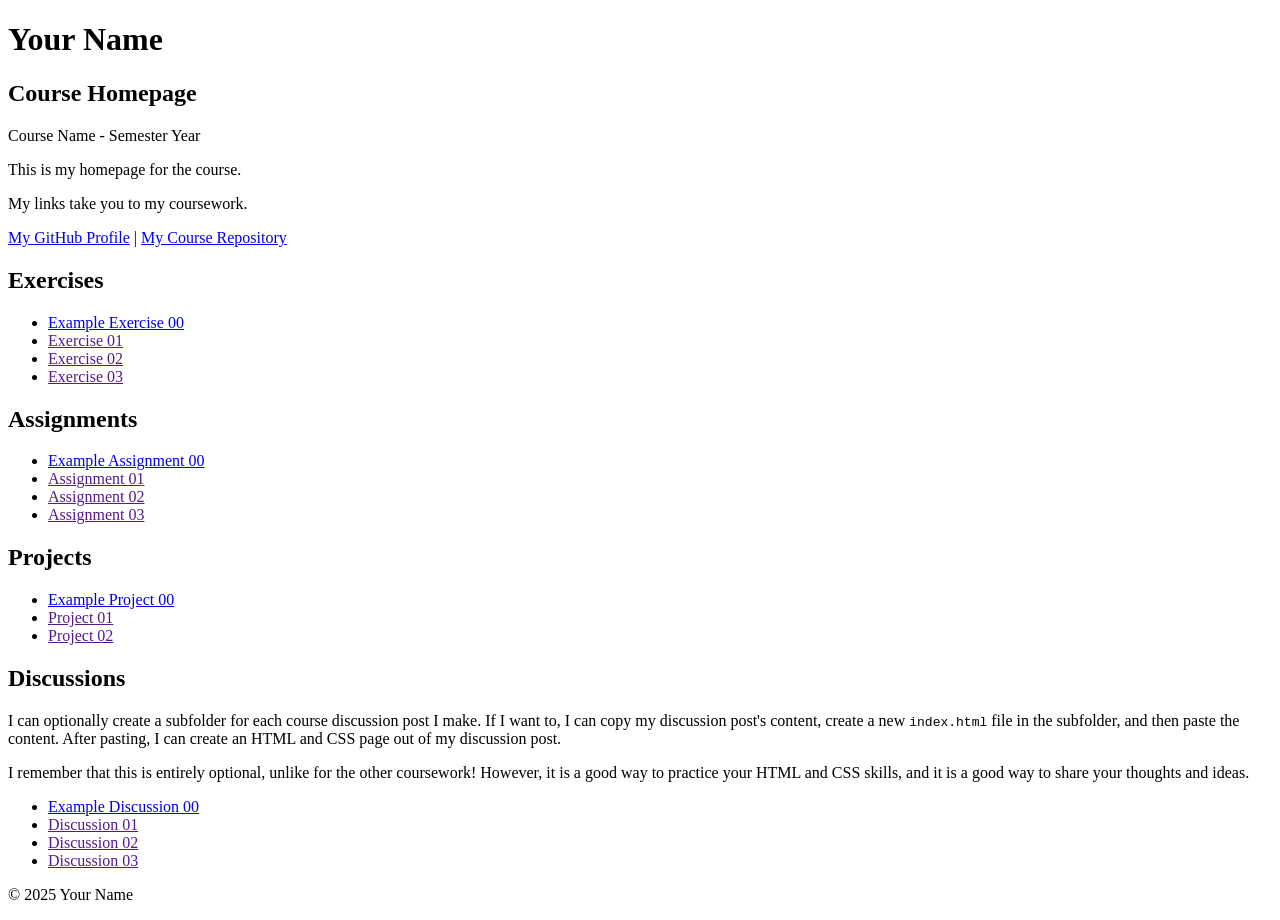
==== index.html @ ba444348 "Initial commit" ====
<!DOCTYPE html>

<!--

INSTRUCTIONS: HOW TO CHANGE THIS PAGE:

1. Change "Student Name" in the title above to your real name.

2. Change "Your Name" in the big heading below to your real name.

3. Change "your-username" to your real GitHub username in both links.

4. Change "your-repo-name" to the name of this repository.

5. Change "Course Name" to the name of your class.

6. Change "Semester Year" to match when you are taking this class.

7. Add links to your work:
    - Find the words that say "Exercise 01", "Assignment 01", etc.
    - Between the quote marks in href="", put the relative link to your work in the subfolder. You can simply link to the subfolder name. Take a look at the example folders and links to see how to do this.
    - For work not yet started/completed, you can leave the href="" blank until you are ready.
    - Change the words "Exercise 01" to match the name of the exercise. Do the same for assignments and projects. If you add your discussion posts, do the same for them.
    - Do this for each piece of work you finish.

8. You can add more links by copying a whole line like this:
    <li><a href="">New Work Name</a></li>
    Then paste it below the last one in that section.

9. Save your changes and push to GitHub when you are done. Remember you can use GitHub Desktop to help you with this.

Remember: During the course, if you want, you can style your homepage to introduce your own style and aesthetics. To start, keep this page simple and plain. This is just a template to get you started. Embrace the handcrafted approach to web design and development: change things to make them your own.

Remember: You must have a GitHub account, a new GitHub repository for this course, and this file (index.html) in that repository. 

Remember: You must create subfolders for each piece of coursework as the semester progresses.

-->

<html lang="en">
    <head>
        <meta charset="UTF-8" />
        <title>Course Homepage template</title>
        <meta charset="UTF-8" />
        <meta name="viewport" content="width=device-width, initial-scale=1.0" />
        <title>Student Name - Course Homepage</title>
    </head>

    <body>
        <header>
            <h1>Your Name</h1>
            <h2>Course Homepage</h2>
            <p>Course Name - Semester Year</p>
            <p>This is my homepage for the course.</p>
            <p>My links take you to my coursework.</p>
            <nav>
                <a href="https://github.com/your-username">My GitHub Profile</a>
                |
                <a href="https://github.com/your-username/your-repo-name">
                    My Course Repository
                </a>
            </nav>
        </header>

        <main>
            <section>
                <h2>Exercises</h2>
                <ul>
                    <li>
                        <a href="example-exercise-00/">Example Exercise 00</a>
                    </li>
                    <li><a href="">Exercise 01</a></li>
                    <li><a href="">Exercise 02</a></li>
                    <li><a href="">Exercise 03</a></li>
                </ul>
            </section>

            <section>
                <h2>Assignments</h2>
                <ul>
                    <li>
                        <a href="example-assignment-00/">
                            Example Assignment 00
                        </a>
                    </li>
                    <li><a href="">Assignment 01</a></li>
                    <li><a href="">Assignment 02</a></li>
                    <li><a href="">Assignment 03</a></li>
                </ul>
            </section>

            <section>
                <h2>Projects</h2>
                <ul>
                    <li>
                        <a href="example-project-00/">Example Project 00</a>
                    </li>
                    <li><a href="">Project 01</a></li>
                    <li><a href="">Project 02</a></li>
                </ul>
            </section>

            <section>
                <h2>Discussions</h2>
                <p>
                    I can optionally create a subfolder for each course
                    discussion post I make. If I want to, I can copy my
                    discussion post's content, create a new
                    <code>index.html</code>
                    file in the subfolder, and then paste the content. After
                    pasting, I can create an HTML and CSS page out of my
                    discussion post.
                </p>
                <p>
                    I remember that this is entirely optional, unlike for the
                    other coursework! However, it is a good way to practice your
                    HTML and CSS skills, and it is a good way to share your
                    thoughts and ideas.
                </p>
                <ul>
                    <li>
                        <a href="example-discussion-00/">
                            Example Discussion 00
                        </a>
                    </li>
                    <li><a href="">Discussion 01</a></li>
                    <li><a href="">Discussion 02</a></li>
                    <li><a href="">Discussion 03</a></li>
                </ul>
            </section>
        </main>

        <footer>
            <p>&copy; 2025 Your Name</p>
        </footer>
    </body>
</html>
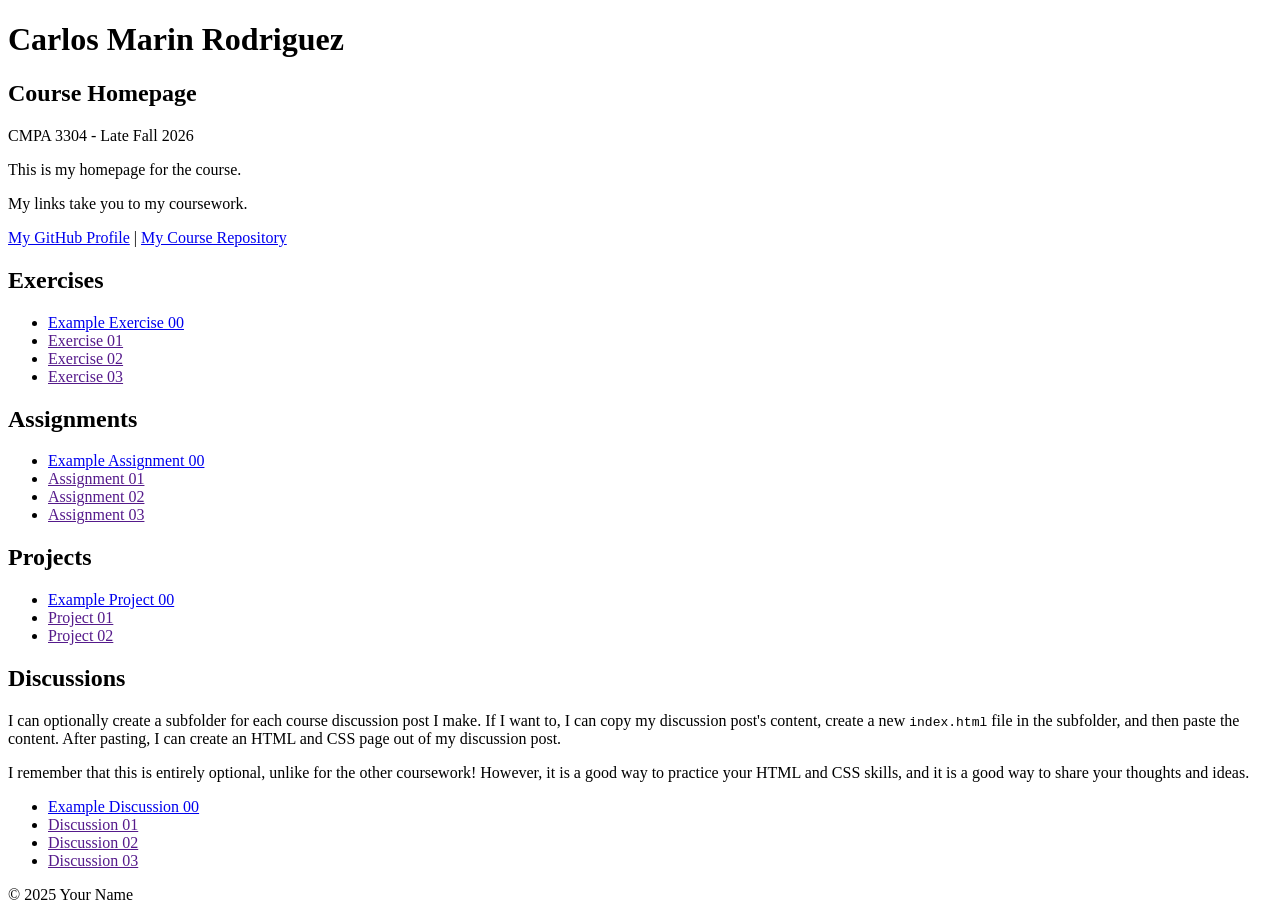
==== commit 4530fc70: "Update index.html Initial commit: Updated course homepage text" ====
--- a/index.html
+++ b/index.html
@@ -43,20 +43,20 @@
         <title>Course Homepage template</title>
         <meta charset="UTF-8" />
         <meta name="viewport" content="width=device-width, initial-scale=1.0" />
-        <title>Student Name - Course Homepage</title>
+        <title>Carlos Marin Rodriguez - Course Homepage</title>
     </head>
 
     <body>
         <header>
-            <h1>Your Name</h1>
+            <h1>Carlos Marin Rodriguez</h1>
             <h2>Course Homepage</h2>
-            <p>Course Name - Semester Year</p>
+            <p>CMPA 3304 - Late Fall 2026</p>
             <p>This is my homepage for the course.</p>
             <p>My links take you to my coursework.</p>
             <nav>
-                <a href="https://github.com/your-username">My GitHub Profile</a>
+                <a href="https://github.com/cmrodgz">My GitHub Profile</a>
                 |
-                <a href="https://github.com/your-username/your-repo-name">
+                <a href="https://github.com/cmrodgz/course-portfolio">
                     My Course Repository
                 </a>
             </nav>
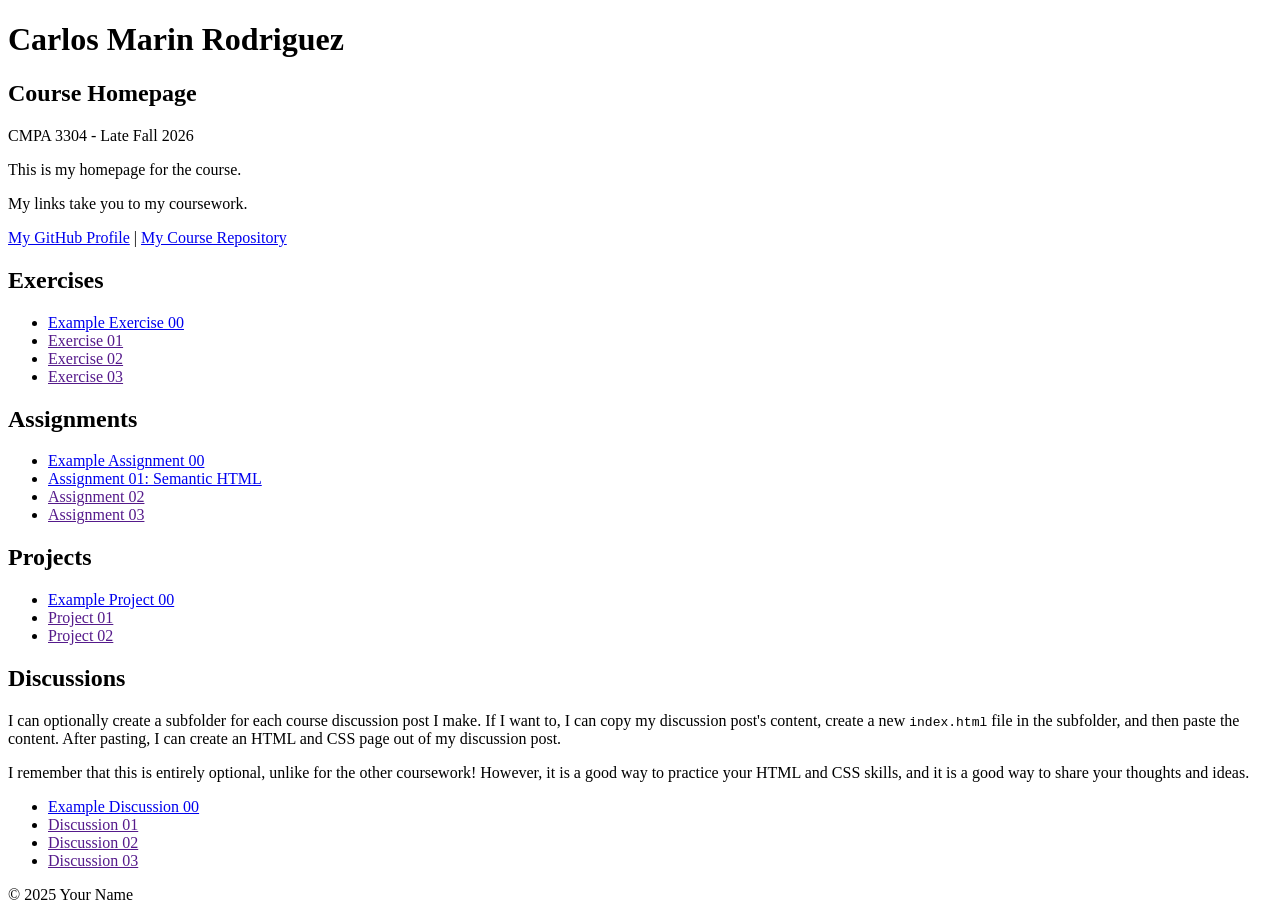
==== commit 3a410cc4: "Completed Assignment 01: Semantic HTML" ====
--- a/index.html
+++ b/index.html
@@ -83,7 +83,7 @@
                             Example Assignment 00
                         </a>
                     </li>
-                    <li><a href="">Assignment 01</a></li>
+                    <li><a href="assignment-01/">Assignment 01: Semantic HTML</a></li>
                     <li><a href="">Assignment 02</a></li>
                     <li><a href="">Assignment 03</a></li>
                 </ul>
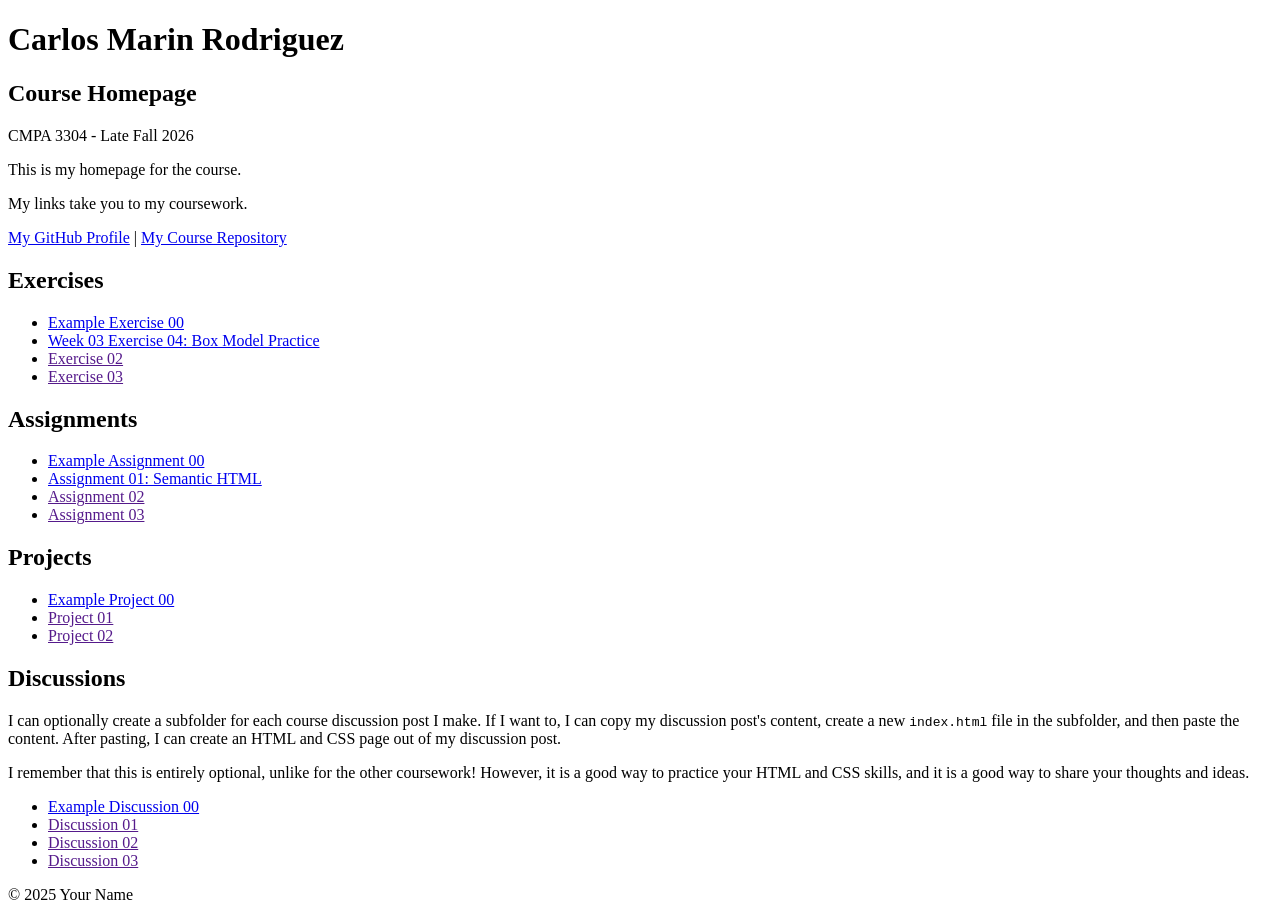
==== commit 04211599: "Box model practice exercise" ====
--- a/index.html
+++ b/index.html
@@ -69,7 +69,7 @@
                     <li>
                         <a href="example-exercise-00/">Example Exercise 00</a>
                     </li>
-                    <li><a href="">Exercise 01</a></li>
+                    <li><a href="week-03-exercise-04/">Week 03 Exercise 04: Box Model Practice</a></li>
                     <li><a href="">Exercise 02</a></li>
                     <li><a href="">Exercise 03</a></li>
                 </ul>
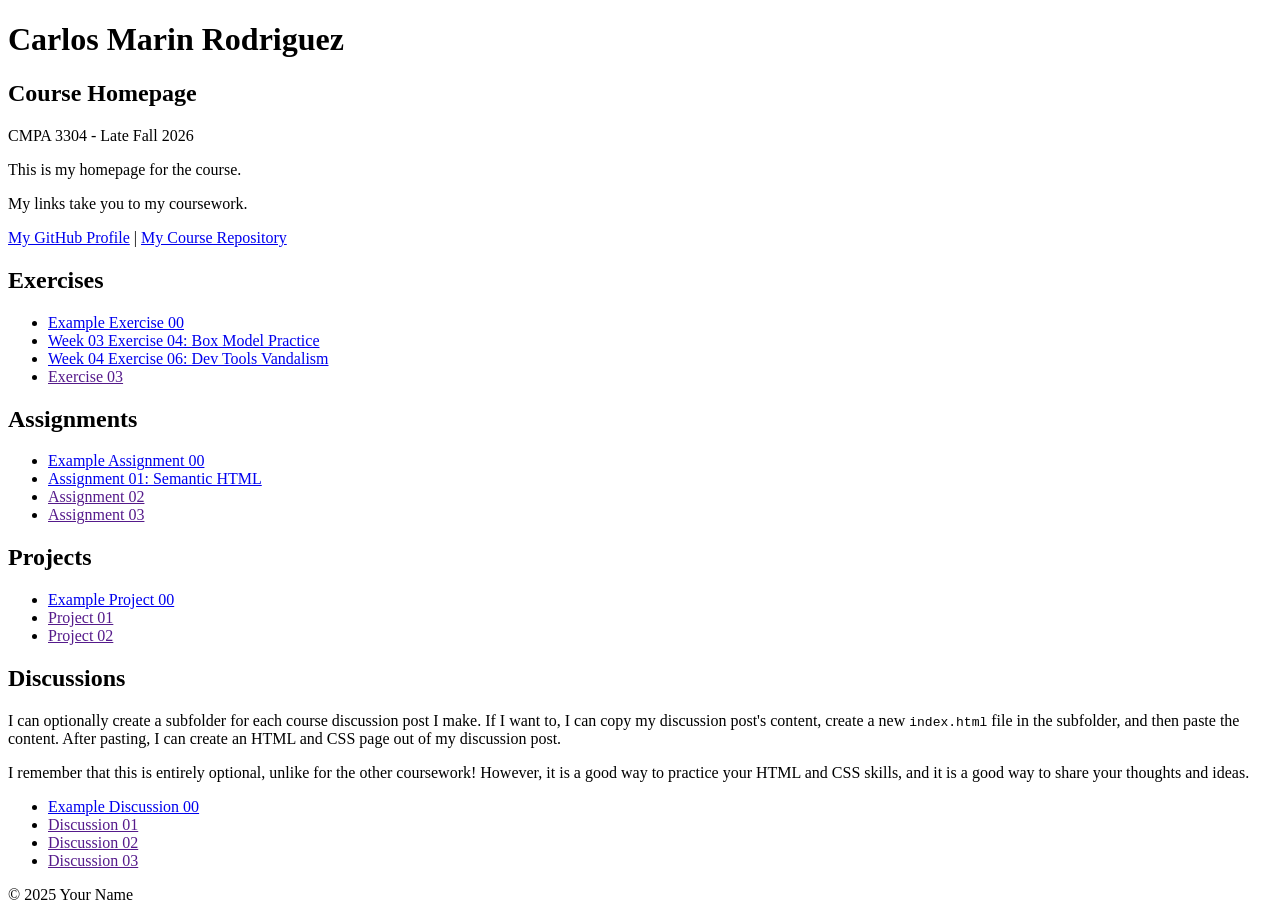
==== commit c57fa880: "Edited content and styles of Apple homepage for exercise activity" ====
--- a/index.html
+++ b/index.html
@@ -70,7 +70,7 @@
                         <a href="example-exercise-00/">Example Exercise 00</a>
                     </li>
                     <li><a href="week-03-exercise-04/">Week 03 Exercise 04: Box Model Practice</a></li>
-                    <li><a href="">Exercise 02</a></li>
+                    <li><a href="week-04-exercise-06/">Week 04 Exercise 06: Dev Tools Vandalism</a></li>
                     <li><a href="">Exercise 03</a></li>
                 </ul>
             </section>
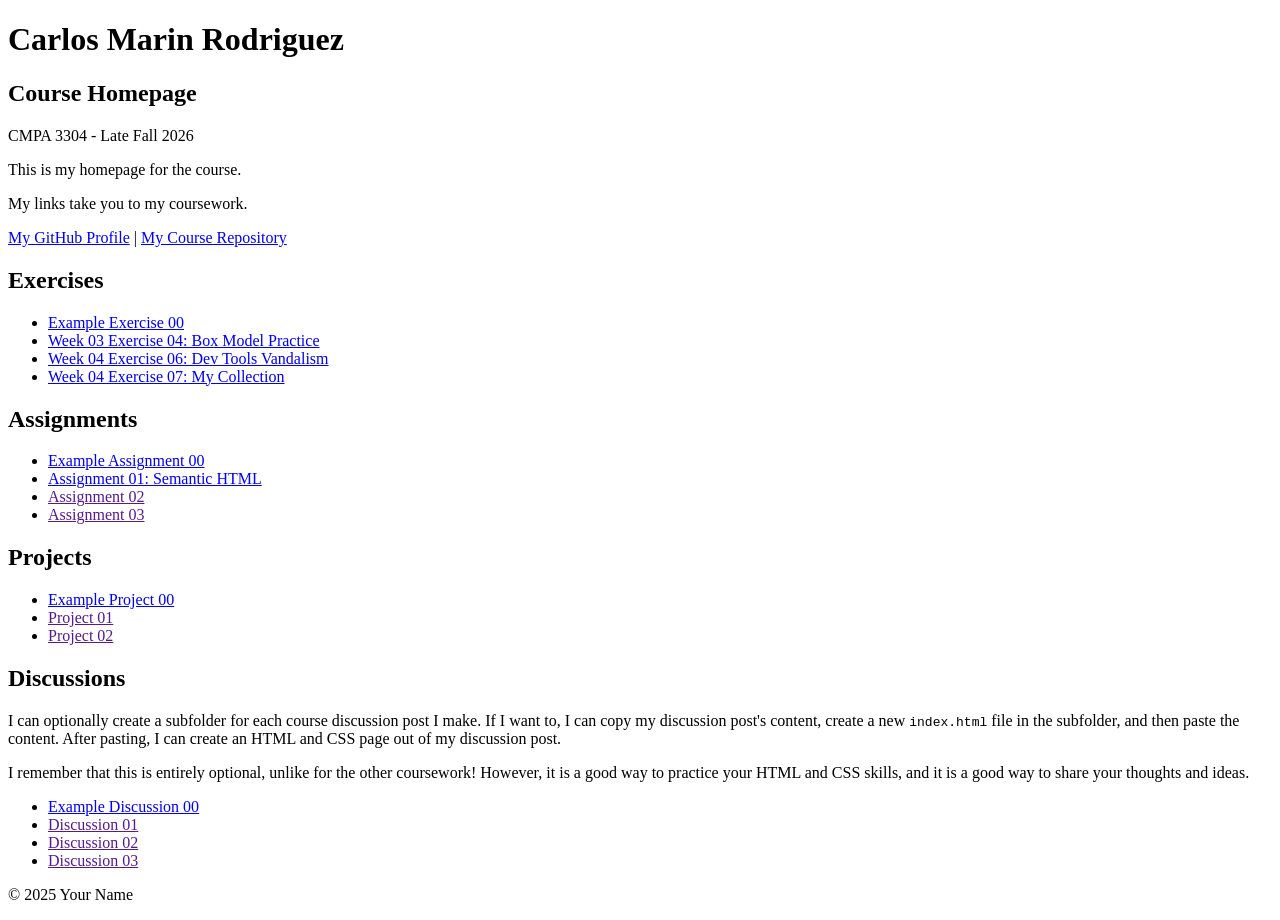
==== commit 547e30bb: "Created digital showcase for my all time favorite video games" ====
--- a/index.html
+++ b/index.html
@@ -71,7 +71,7 @@
                     </li>
                     <li><a href="week-03-exercise-04/">Week 03 Exercise 04: Box Model Practice</a></li>
                     <li><a href="week-04-exercise-06/">Week 04 Exercise 06: Dev Tools Vandalism</a></li>
-                    <li><a href="">Exercise 03</a></li>
+                    <li><a href="week-04-exercise-07/">Week 04 Exercise 07: My Collection</a></li>
                 </ul>
             </section>
 
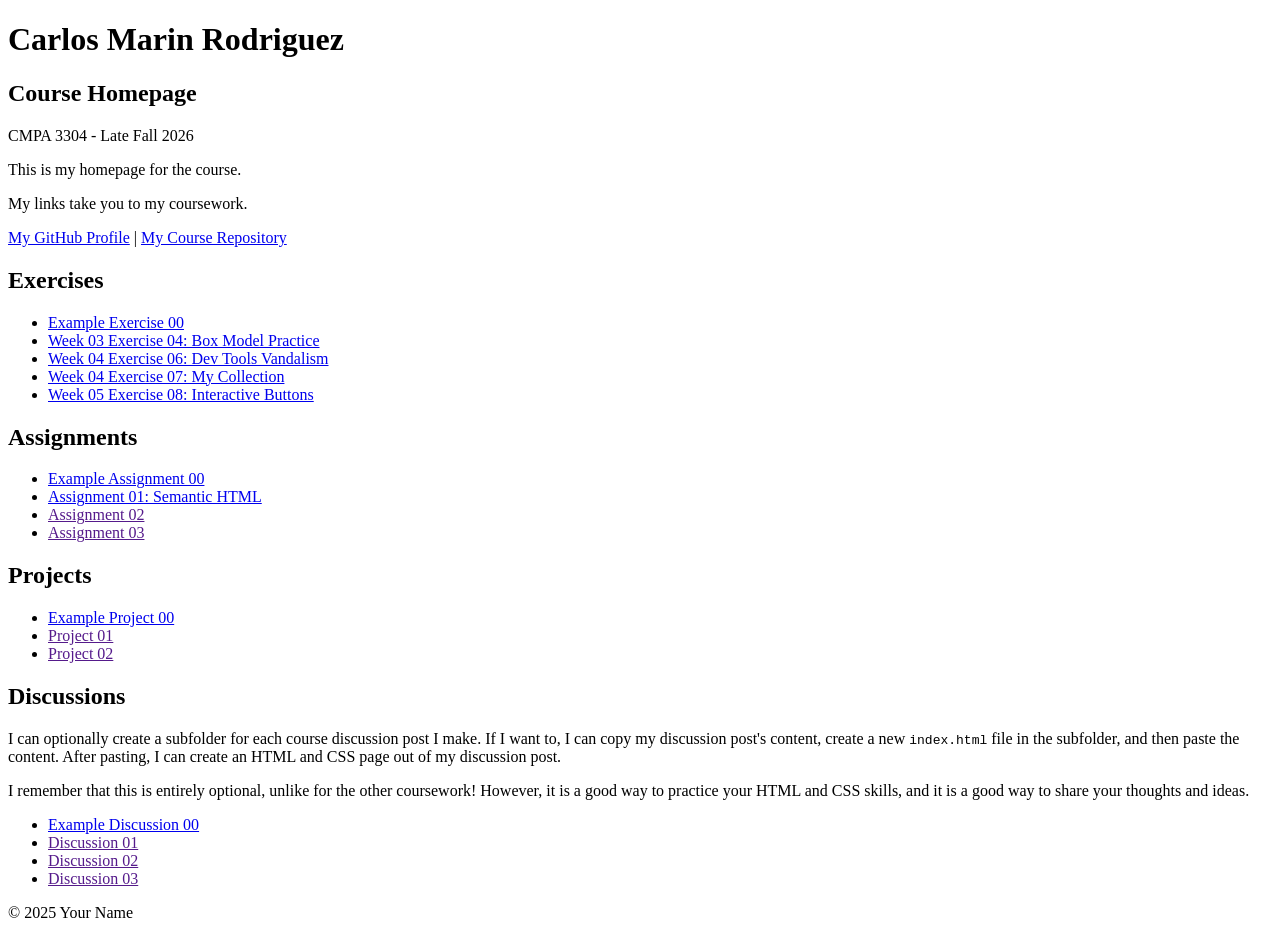
==== commit fd827f45: "Created multiple buttons with hover effects for exercise 08" ====
--- a/index.html
+++ b/index.html
@@ -72,6 +72,7 @@
                     <li><a href="week-03-exercise-04/">Week 03 Exercise 04: Box Model Practice</a></li>
                     <li><a href="week-04-exercise-06/">Week 04 Exercise 06: Dev Tools Vandalism</a></li>
                     <li><a href="week-04-exercise-07/">Week 04 Exercise 07: My Collection</a></li>
+                    <li><a href="week-05-exercise-08/">Week 05 Exercise 08: Interactive Buttons</a></li>
                 </ul>
             </section>
 
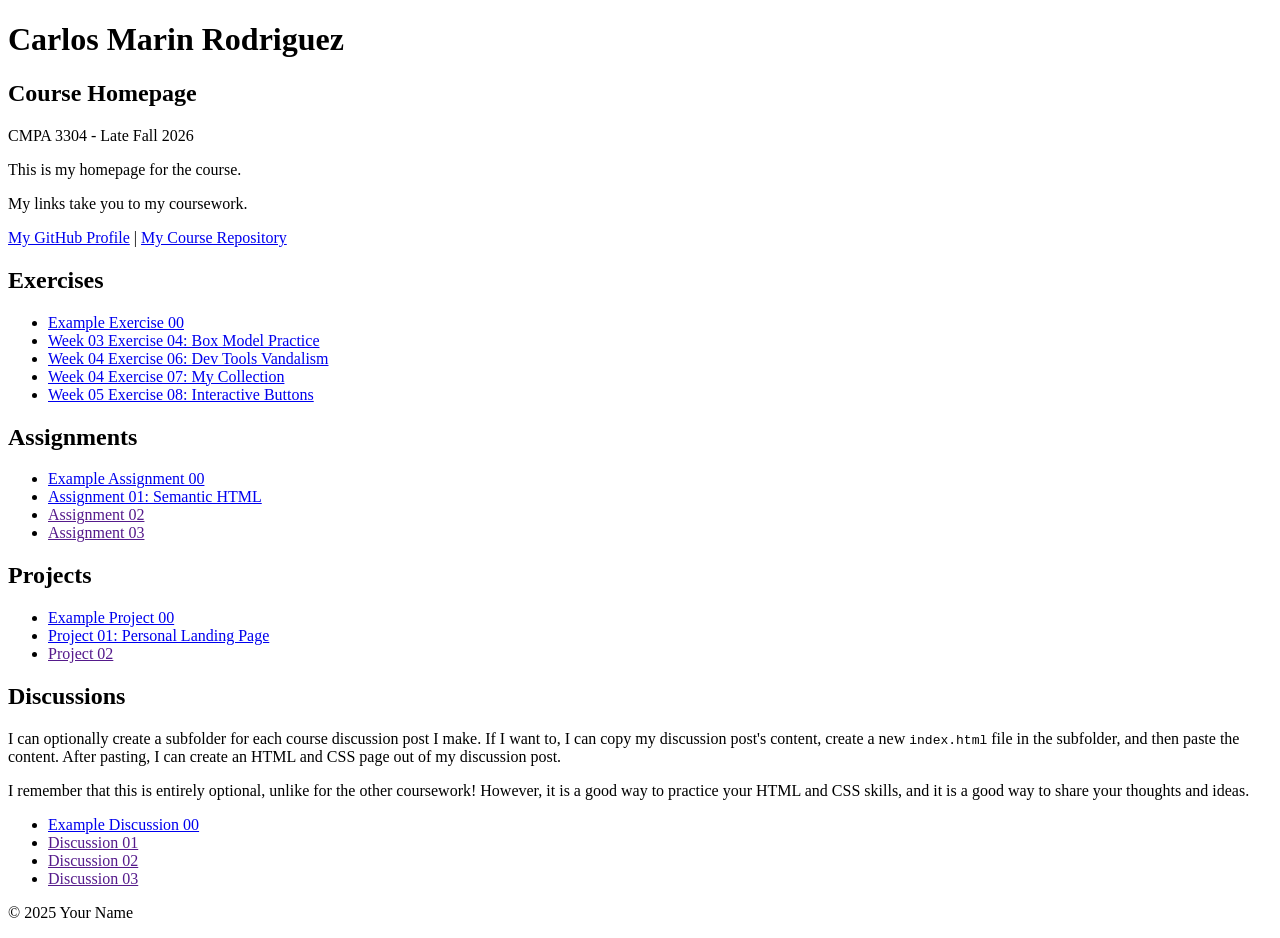
==== commit 65f9d07f: "Created a webpage from scratch to introduce my personal portfolio." ====
--- a/index.html
+++ b/index.html
@@ -96,7 +96,7 @@
                     <li>
                         <a href="example-project-00/">Example Project 00</a>
                     </li>
-                    <li><a href="">Project 01</a></li>
+                    <li><a href="project-01/">Project 01: Personal Landing Page</a></li>
                     <li><a href="">Project 02</a></li>
                 </ul>
             </section>
